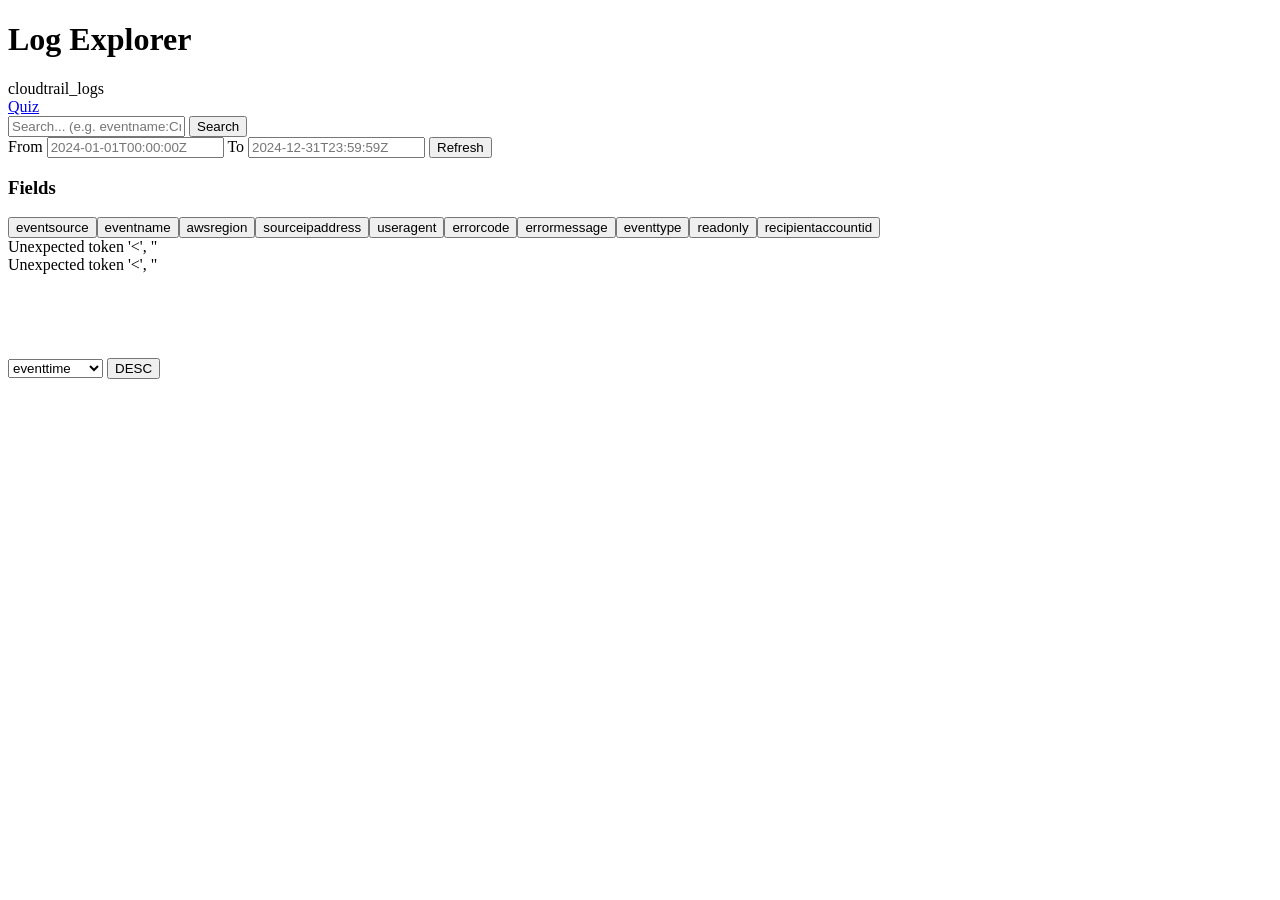
==== app/templates/explore.html @ 299a3599 "feat: add OpenSearch Dashboard-style log explorer - /explore route with search bar, time range filte" ====
<!DOCTYPE html>
<html lang="ja">
<head>
  <meta charset="UTF-8">
  <meta name="viewport" content="width=device-width, initial-scale=1.0">
  <title>Log Explorer - CloudTrail</title>
  <link rel="stylesheet" href="/static/explore.css">
</head>
<body>
  <header>
    <div class="header-left">
      <h1>Log Explorer</h1>
      <span class="header-index">cloudtrail_logs</span>
    </div>
    <div class="header-right">
      <a href="/" class="header-link">Quiz</a>
    </div>
  </header>

  <div class="toolbar">
    <div class="search-bar">
      <input type="text" id="search-input" placeholder="Search... (e.g. eventname:CreateUser AND eventsource:iam*)" spellcheck="false">
      <button id="btn-search" onclick="doSearch()">Search</button>
    </div>
    <div class="time-controls">
      <label>From</label>
      <input type="text" id="time-from" placeholder="2024-01-01T00:00:00Z">
      <label>To</label>
      <input type="text" id="time-to" placeholder="2024-12-31T23:59:59Z">
      <button id="btn-refresh" onclick="doSearch()">Refresh</button>
    </div>
  </div>

  <div class="main-layout">
    <aside class="field-panel" id="field-panel">
      <div class="field-panel-header">
        <h3>Fields</h3>
      </div>
      <div class="field-list" id="field-list"></div>
      <div class="field-stats" id="field-stats"></div>
    </aside>

    <div class="content-area">
      <div class="hits-bar" id="hits-bar"></div>

      <div class="histogram-container">
        <canvas id="histogram" height="80"></canvas>
      </div>

      <div class="doc-controls">
        <span id="doc-count"></span>
        <div class="sort-controls">
          <select id="sort-field">
            <option value="eventtime">eventtime</option>
            <option value="eventsource">eventsource</option>
            <option value="eventname">eventname</option>
          </select>
          <button id="btn-sort-toggle" onclick="toggleSort()">DESC</button>
        </div>
      </div>

      <div class="doc-table" id="doc-table"></div>

      <div class="load-more-bar">
        <button id="btn-load-more" onclick="loadMore()" style="display:none">Load more</button>
      </div>
    </div>
  </div>

  <script>
    const FIELDS = [
      'eventsource', 'eventname', 'awsregion', 'sourceipaddress',
      'useragent', 'errorcode', 'errormessage', 'eventtype',
      'readonly', 'recipientaccountid',
    ];
    const ALL_COLUMNS = [
      'eventversion','useridentity','eventtime','eventsource','eventname',
      'awsregion','sourceipaddress','useragent','errorcode','errormessage',
      'requestparameters','responseelements','additionaleventdata','requestid',
      'eventid','readonly','eventtype','managementevent','recipientaccountid',
      'eventcategory','resources','tlsdetails','sharedeventid','vpcendpointid','apiversion',
    ];

    let currentData = { columns: [], rows: [] };
    let currentSize = 500;
    let sortOrder = 'DESC';
    let selectedField = 'eventsource';
    let expandedRows = new Set();

    function buildFieldList() {
      const el = document.getElementById('field-list');
      el.innerHTML = FIELDS.map(f =>
        `<button class="field-item ${f === selectedField ? 'active' : ''}" onclick="selectField('${f}')">${f}</button>`
      ).join('');
    }

    function selectField(f) {
      selectedField = f;
      buildFieldList();
      loadFieldStats();
    }

    async function loadFieldStats() {
      const el = document.getElementById('field-stats');
      el.innerHTML = '<div class="loading">Loading...</div>';
      try {
        const res = await fetch('/api/field_stats', {
          method: 'POST',
          headers: {'Content-Type': 'application/json'},
          body: JSON.stringify({
            field: selectedField,
            from: document.getElementById('time-from').value,
            to: document.getElementById('time-to').value,
          }),
        });
        const data = await res.json();
        if (data.error) { el.innerHTML = `<div class="error">${data.error}</div>`; return; }

        const maxCount = data.values.length ? data.values[0].count : 1;
        el.innerHTML = `
          <div class="stats-header">
            <span class="stats-field">${selectedField}</span>
            <span class="stats-count">${data.values.length} values</span>
          </div>
          <div class="stats-values">
            ${data.values.map(v => `
              <div class="stats-row" onclick="addFilter('${selectedField}', '${v.value.replace(/'/g, "\\'")}')">
                <div class="stats-bar-bg">
                  <div class="stats-bar-fill" style="width:${(v.count/maxCount*100).toFixed(1)}%"></div>
                </div>
                <span class="stats-label" title="${v.value}">${v.value}</span>
                <span class="stats-num">${v.count.toLocaleString()}</span>
              </div>
            `).join('')}
          </div>
        `;
      } catch (e) {
        el.innerHTML = `<div class="error">${e.message}</div>`;
      }
    }

    function addFilter(field, value) {
      const input = document.getElementById('search-input');
      const existing = input.value.trim();
      const token = `${field}:${value.includes(' ') ? '"'+value+'"' : value}`;
      input.value = existing ? `${existing} AND ${token}` : token;
      doSearch();
    }

    function toggleSort() {
      sortOrder = sortOrder === 'DESC' ? 'ASC' : 'DESC';
      document.getElementById('btn-sort-toggle').textContent = sortOrder;
      doSearch();
    }

    async function doSearch() {
      currentSize = 500;
      expandedRows.clear();
      await Promise.all([fetchDocs(), fetchHistogram()]);
      loadFieldStats();
    }

    async function fetchDocs() {
      const hitsBar = document.getElementById('hits-bar');
      hitsBar.textContent = 'Searching...';

      try {
        const res = await fetch('/api/explore', {
          method: 'POST',
          headers: {'Content-Type': 'application/json'},
          body: JSON.stringify({
            query: document.getElementById('search-input').value,
            from: document.getElementById('time-from').value,
            to: document.getElementById('time-to').value,
            size: currentSize,
            sort_field: document.getElementById('sort-field').value,
            sort_order: sortOrder,
          }),
        });
        const data = await res.json();
        if (data.error) {
          hitsBar.innerHTML = `<span class="error">${data.error}</span>`;
          return;
        }
        currentData = data;
        hitsBar.textContent = `${data.total.toLocaleString()} hits`;
        document.getElementById('doc-count').textContent = `Showing ${data.rows.length} of ${data.total.toLocaleString()}`;
        document.getElementById('btn-load-more').style.display = data.rows.length < data.total ? '' : 'none';
        renderDocs(data);
      } catch (e) {
        hitsBar.innerHTML = `<span class="error">${e.message}</span>`;
      }
    }

    async function fetchHistogram() {
      const canvas = document.getElementById('histogram');
      const ctx = canvas.getContext('2d');
      canvas.width = canvas.parentElement.clientWidth;

      try {
        const res = await fetch('/api/histogram', {
          method: 'POST',
          headers: {'Content-Type': 'application/json'},
          body: JSON.stringify({
            query: document.getElementById('search-input').value,
            from: document.getElementById('time-from').value,
            to: document.getElementById('time-to').value,
          }),
        });
        const data = await res.json();
        if (data.error || !data.buckets.length) {
          ctx.clearRect(0, 0, canvas.width, canvas.height);
          return;
        }
        drawHistogram(ctx, canvas, data.buckets);
      } catch (_) {}
    }

    function drawHistogram(ctx, canvas, buckets) {
      const w = canvas.width;
      const h = canvas.height;
      const pad = { top: 10, bottom: 20, left: 0, right: 0 };
      const plotW = w - pad.left - pad.right;
      const plotH = h - pad.top - pad.bottom;
      const maxVal = Math.max(...buckets.map(b => b.count));
      const barW = Math.max(2, Math.floor(plotW / buckets.length) - 1);

      ctx.clearRect(0, 0, w, h);

      buckets.forEach((b, i) => {
        const barH = maxVal ? (b.count / maxVal) * plotH : 0;
        const x = pad.left + (i / buckets.length) * plotW;
        const y = pad.top + plotH - barH;
        ctx.fillStyle = '#1f6feb';
        ctx.fillRect(x, y, barW, barH);
      });

      if (buckets.length > 1) {
        ctx.fillStyle = '#6e7681';
        ctx.font = '10px sans-serif';
        ctx.textAlign = 'start';
        ctx.fillText(buckets[0].key, pad.left, h - 2);
        ctx.textAlign = 'end';
        ctx.fillText(buckets[buckets.length - 1].key, w - pad.right, h - 2);
      }
    }

    function renderDocs(data) {
      const container = document.getElementById('doc-table');
      if (!data.rows.length) {
        container.innerHTML = '<div class="no-results">No results found</div>';
        return;
      }

      const keyFields = ['eventtime', 'eventsource', 'eventname', 'sourceipaddress', 'errorcode'];
      const keyIdx = keyFields.map(f => data.columns.indexOf(f));

      let html = '';
      data.rows.forEach((row, ri) => {
        const isExpanded = expandedRows.has(ri);
        const summary = keyIdx.map((ci, fi) =>
          ci >= 0 && row[ci] ? `<span class="doc-field"><span class="doc-key">${keyFields[fi]}</span><span class="doc-val ${keyFields[fi] === 'errorcode' && row[ci] ? 'val-error' : ''}">${row[ci]}</span></span>` : ''
        ).join('');

        html += `<div class="doc-row ${isExpanded ? 'expanded' : ''}">
          <div class="doc-summary" onclick="toggleRow(${ri})">
            <span class="doc-toggle">${isExpanded ? '&#9660;' : '&#9654;'}</span>
            ${summary}
          </div>`;

        if (isExpanded) {
          html += '<div class="doc-detail"><table class="doc-detail-table">';
          data.columns.forEach((col, ci) => {
            let val = row[ci] || '';
            let displayVal = val;
            if (val && (val.startsWith('{') || val.startsWith('['))) {
              try { displayVal = JSON.stringify(JSON.parse(val), null, 2); } catch(_) {}
            }
            html += `<tr>
              <td class="detail-key">${col}</td>
              <td class="detail-val">${escapeHtml(displayVal)}</td>
            </tr>`;
          });
          html += '</table></div>';
        }
        html += '</div>';
      });
      container.innerHTML = html;
    }

    function toggleRow(idx) {
      if (expandedRows.has(idx)) expandedRows.delete(idx);
      else expandedRows.add(idx);
      renderDocs(currentData);
    }

    function escapeHtml(str) {
      const div = document.createElement('div');
      div.textContent = str;
      return div.innerHTML;
    }

    async function loadMore() {
      currentSize += 500;
      await fetchDocs();
    }

    document.getElementById('search-input').addEventListener('keydown', e => {
      if (e.key === 'Enter') { e.preventDefault(); doSearch(); }
    });

    window.addEventListener('resize', () => {
      if (currentData.rows.length) fetchHistogram();
    });

    buildFieldList();
    doSearch();
  </script>
</body>
</html>
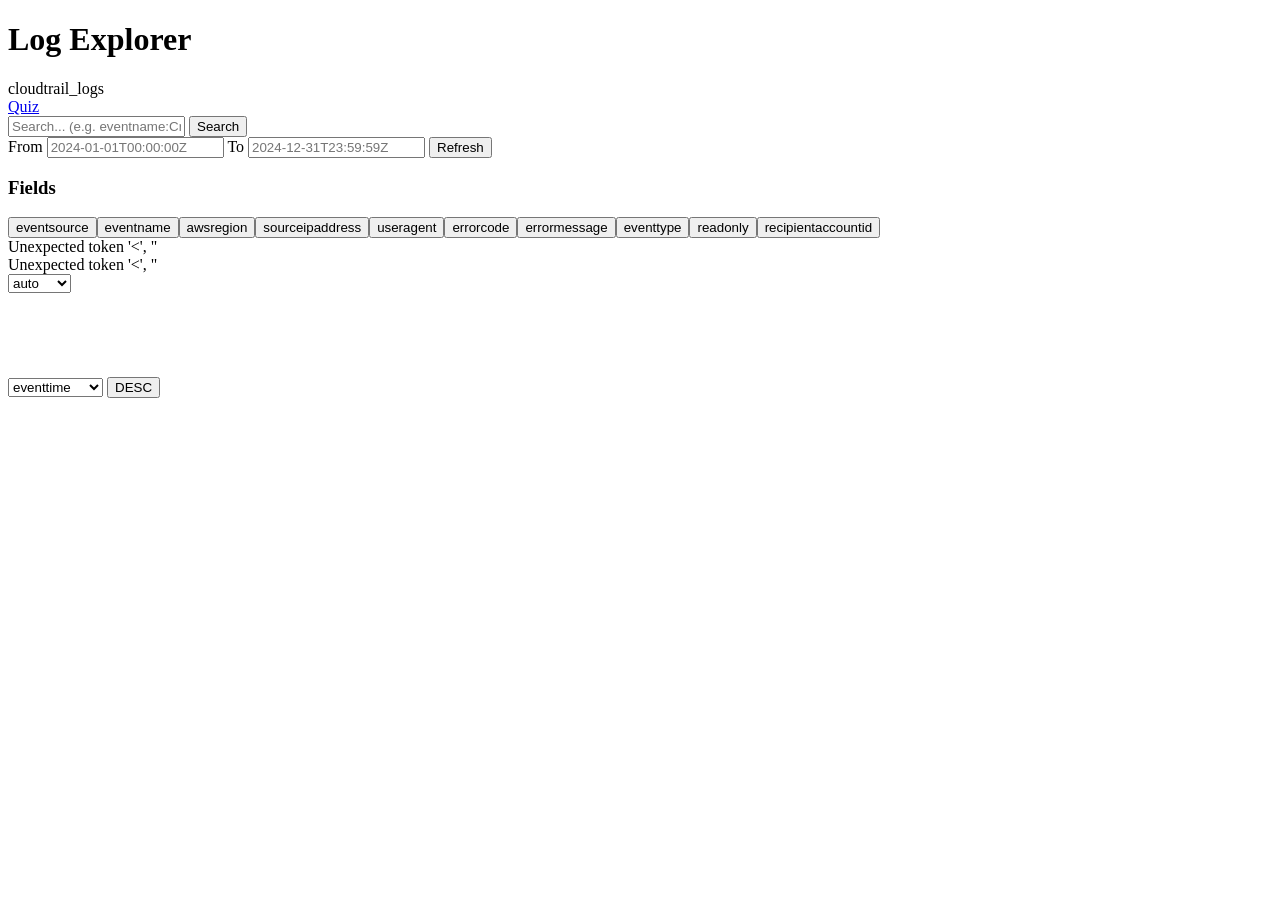
==== commit 4efa8ee2: "feat: configurable histogram interval with auto-detection - Add interval selector (auto, 1m, 5m, 15m" ====
--- a/app/templates/explore.html
+++ b/app/templates/explore.html
@@ -44,6 +44,19 @@
       <div class="hits-bar" id="hits-bar"></div>
 
       <div class="histogram-container">
+        <div class="histogram-header">
+          <span class="histogram-label" id="histogram-label"></span>
+          <div class="interval-controls">
+            <select id="interval-select" onchange="doSearch()">
+              <option value="auto">auto</option>
+              <option value="1m">1 min</option>
+              <option value="5m">5 min</option>
+              <option value="15m">15 min</option>
+              <option value="1h">1 hour</option>
+              <option value="1d">1 day</option>
+            </select>
+          </div>
+        </div>
         <canvas id="histogram" height="80"></canvas>
       </div>
 
@@ -196,6 +209,7 @@
       const canvas = document.getElementById('histogram');
       const ctx = canvas.getContext('2d');
       canvas.width = canvas.parentElement.clientWidth;
+      const label = document.getElementById('histogram-label');
 
       try {
         const res = await fetch('/api/histogram', {
@@ -205,13 +219,17 @@
             query: document.getElementById('search-input').value,
             from: document.getElementById('time-from').value,
             to: document.getElementById('time-to').value,
+            interval: document.getElementById('interval-select').value,
           }),
         });
         const data = await res.json();
         if (data.error || !data.buckets.length) {
           ctx.clearRect(0, 0, canvas.width, canvas.height);
+          label.textContent = '';
           return;
         }
+        const intervalNames = {'1m':'1 min','5m':'5 min','15m':'15 min','1h':'1 hour','1d':'1 day'};
+        label.textContent = `${data.buckets.length} buckets @ ${intervalNames[data.interval] || data.interval}`;
         drawHistogram(ctx, canvas, data.buckets);
       } catch (_) {}
     }
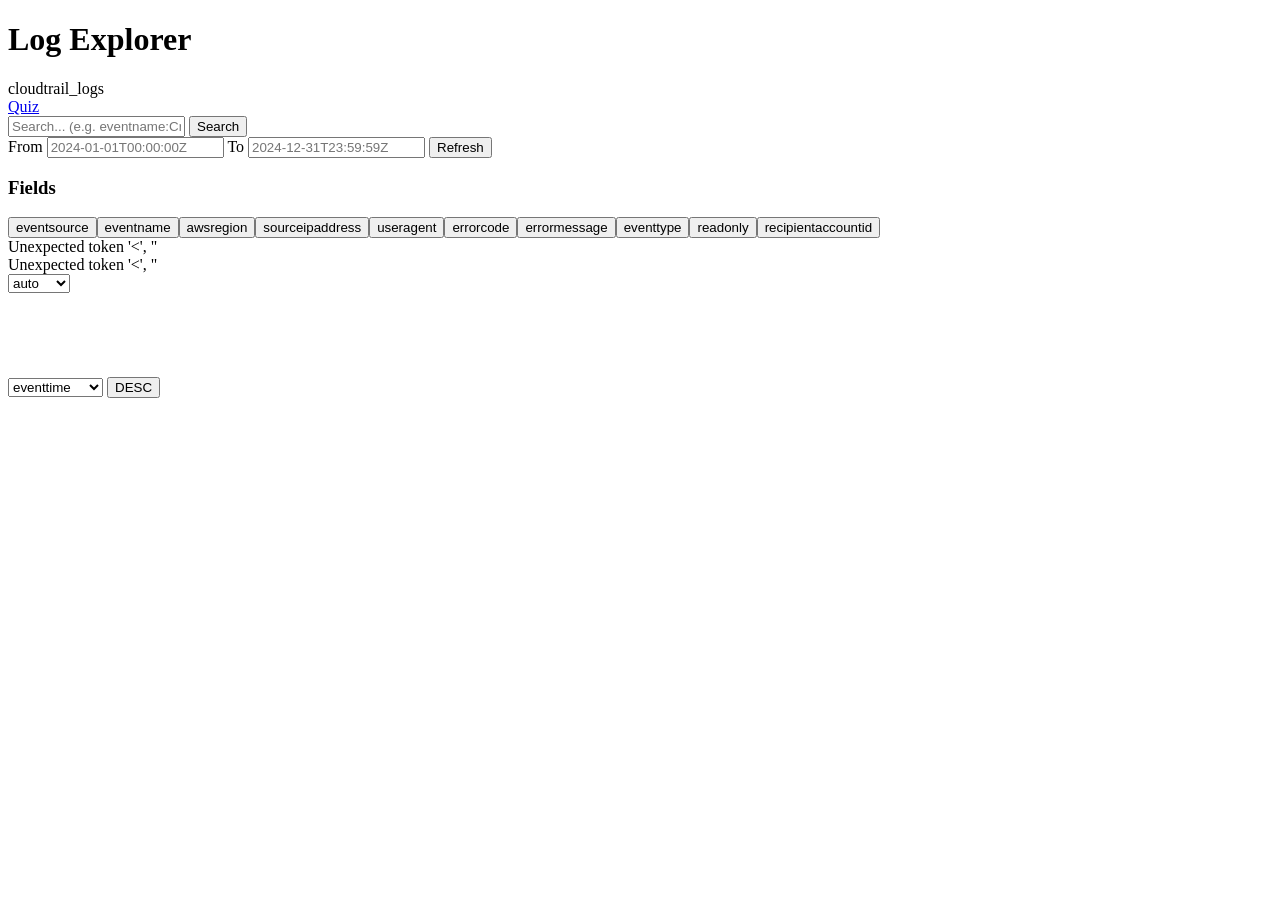
==== commit d7766825: "refactor: histogram intervals 5s-1m only, auto defaults to 5s - Remove 5m/15m/1h/1d intervals - Auto" ====
--- a/app/templates/explore.html
+++ b/app/templates/explore.html
@@ -49,11 +49,10 @@
           <div class="interval-controls">
             <select id="interval-select" onchange="doSearch()">
               <option value="auto">auto</option>
+              <option value="5s">5 sec</option>
+              <option value="15s">15 sec</option>
+              <option value="30s">30 sec</option>
               <option value="1m">1 min</option>
-              <option value="5m">5 min</option>
-              <option value="15m">15 min</option>
-              <option value="1h">1 hour</option>
-              <option value="1d">1 day</option>
             </select>
           </div>
         </div>
@@ -228,7 +227,7 @@
           label.textContent = '';
           return;
         }
-        const intervalNames = {'1m':'1 min','5m':'5 min','15m':'15 min','1h':'1 hour','1d':'1 day'};
+        const intervalNames = {'5s':'5 sec','15s':'15 sec','30s':'30 sec','1m':'1 min'};
         label.textContent = `${data.buckets.length} buckets @ ${intervalNames[data.interval] || data.interval}`;
         drawHistogram(ctx, canvas, data.buckets);
       } catch (_) {}
